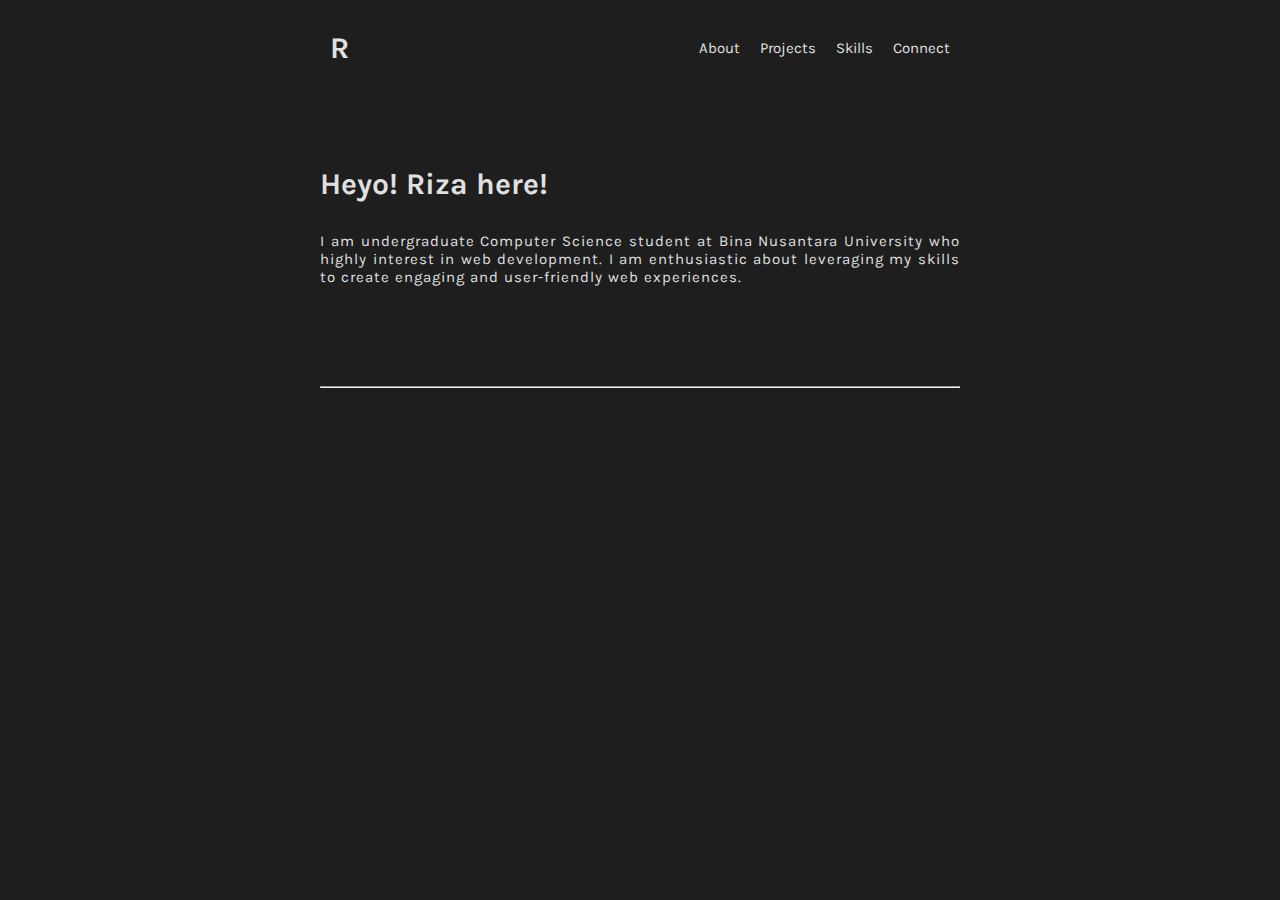
==== index.html @ de3a118c "mengubah file about dan index" ====
<!DOCTYPE html>
<html lang="en">
<head>
    <meta charset="UTF-8">
    <meta name="viewport" content="width=device-width, initial-scale=1.0">
    <link rel="stylesheet" href="style.css">
    <link rel="preconnect" href="https://fonts.googleapis.com">
    <link rel="preconnect" href="https://fonts.gstatic.com" crossorigin>
    <link href="https://fonts.googleapis.com/css2?family=Karla:ital,wght@0,200..800;1,200..800&display=swap" rel="stylesheet">
    <title>Riza Sakhi</title>
</head>
<body>
    <div class="container">
        <nav class="nav-bar">
            <a href="./index.html"><h1>R</h1></a>
            <div class="link">
                <a href="./about.html">About</a>
                <a href="#">Projects</a>
                <a href="#">Skills</a>
                <a href="#">Connect</a>
            </div>
        </nav>
        <div class="hero">
            <h1>Heyo! Riza here!</h1>
            <p style="letter-spacing: 1px; text-align: justify;">I am undergraduate Computer Science student at Bina Nusantara University who highly interest in web development. I am enthusiastic about leveraging my skills to create engaging and user-friendly web experiences.</p>
        </div>
        <hr>
    </div>
</body>
</html>
---- style.css ----
*{
    margin: 0px;
}

body::-webkit-scrollbar{
    display: none;
}

body{
    background-color: #1e1e1e;
    display: flex;
    justify-content: center;
    font-family: "Karla", sans-serif;
    color: #e0e0e0;
    font-size: 15px;
    text-align: justify;
    
}

.container{
    width: 50%;
    height: 100vh;
    /* background-color: aqua; */
}

.link{
    display: flex;
    align-items: center;
}

.nav-bar{
    margin-top: 30px;
    display: flex;
    justify-content: space-between;
}

a{
    text-decoration: none;
    color: #e0e0e0;
    margin: 0px 10px 0px 10px;
}

.hero{
    /* background-color: aqua; */
    /* height: 50vh; */
    /* width: 80%; */
    display: flex;
    flex-direction: column;
    justify-content: center;
    gap: 30px;
    margin: 100px 0px 100px 0px;
}

.edu{
    /* width: 80%; */
    display: flex;
    justify-content: space-between;
    gap: 50px;
}

.section{
    margin-top: 70px;
}

.edu-box{
    display: flex;
    justify-content: space-between;
    margin-top: 30px;
    gap: 10px;
}

.edu-box-list{
    width: 50%;
    background-color: #10101071;
    border-radius: 10PX;
    padding: 20px;
    display: flex;
    flex-direction: column;
    gap: 10px;
}

.edu-section{
    background-color: #10101071;
    margin-top: 10px;
    border-radius: 10px;
    display: flex;
    align-items: center;
    height: 10vh;
    gap: 10px;
    justify-content: space-between;
}

.edu-list{
    margin: 0px 30px 0px 30px;
}

.img-banner{
    display: flex;
    justify-content: center;
}

#profile-img{
    height: auto;
    max-width: 600px;
    width: 100%;
    border-radius: 10px;
    margin-bottom: 50px;
}

.desc{
    letter-spacing: 0.5px;
    height: 30vh;
}
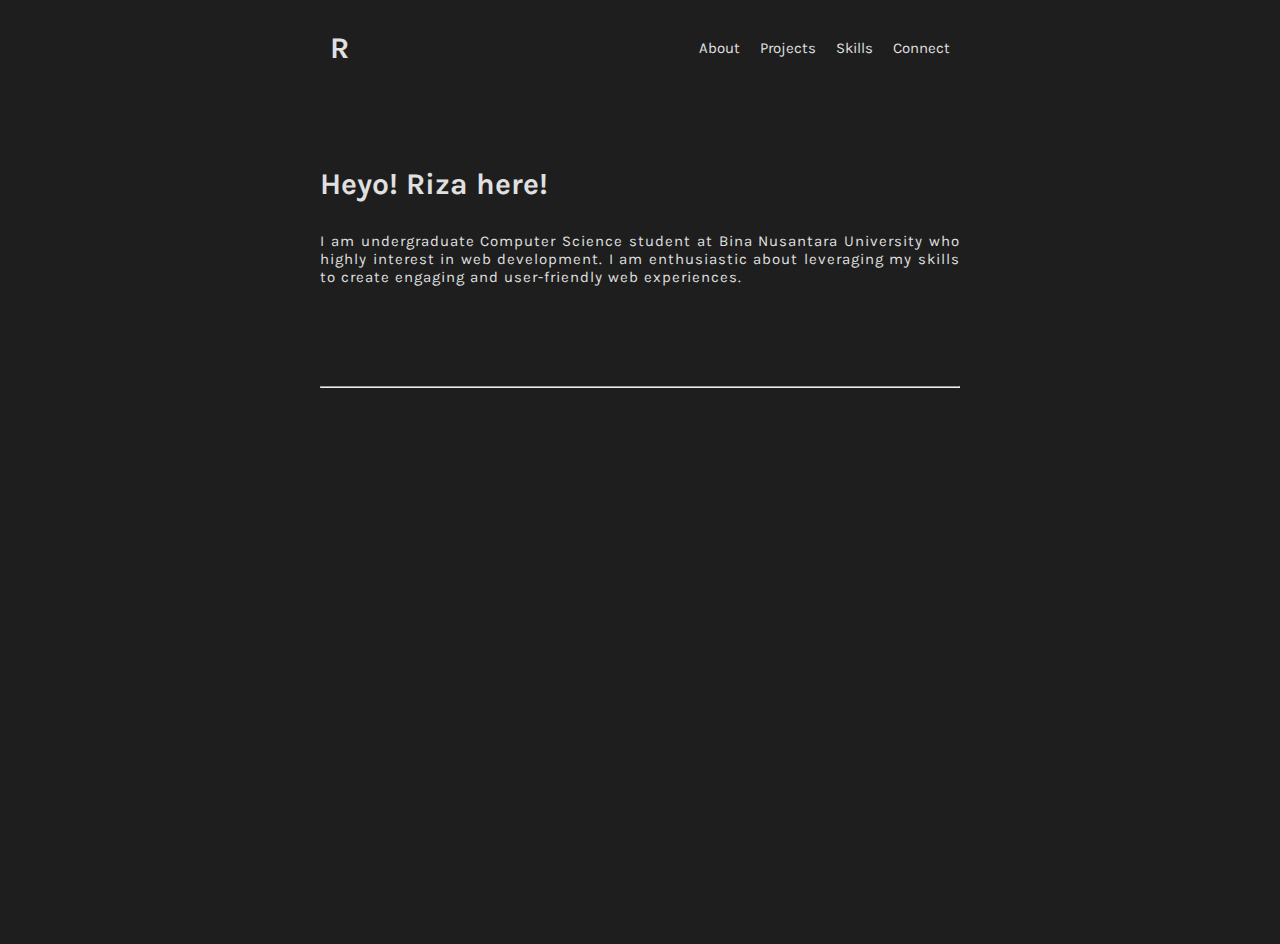
==== commit 186dcea0: "menambah file connect dan mengubah file index" ====
--- a/index.html
+++ b/index.html
@@ -17,7 +17,7 @@
                 <a href="./about.html">About</a>
                 <a href="#">Projects</a>
                 <a href="#">Skills</a>
-                <a href="#">Connect</a>
+                <a href="./connect.html">Connect</a>
             </div>
         </nav>
         <div class="hero">
@@ -25,6 +25,9 @@
             <p style="letter-spacing: 1px; text-align: justify;">I am undergraduate Computer Science student at Bina Nusantara University who highly interest in web development. I am enthusiastic about leveraging my skills to create engaging and user-friendly web experiences.</p>
         </div>
         <hr>
+        <div class="spotify-radio" style="margin: 100px 0px 100px 0px;">
+            <iframe style="border-radius:12px; margin-bottom: 100px;" src="https://open.spotify.com/embed/playlist/37i9dQZF1EpeHYNezcdoz1?utm_source=generator&theme=0" width="100%" height="352" frameBorder="0" allowfullscreen="" allow="autoplay; clipboard-write; encrypted-media; fullscreen; picture-in-picture" loading="lazy"></iframe>
+        </div>
     </div>
 </body>
 </html>--- a/style.css
+++ b/style.css
@@ -110,4 +110,15 @@
 .desc{
     letter-spacing: 0.5px;
     height: 30vh;
+}
+
+.socmed{
+    display: flex;
+    justify-content: space-around;
+    margin: 100px 0px 100px 0px;
+}
+
+.socmed-list{
+    /* background-color: antiquewhite; */
+    height: 100%;
 }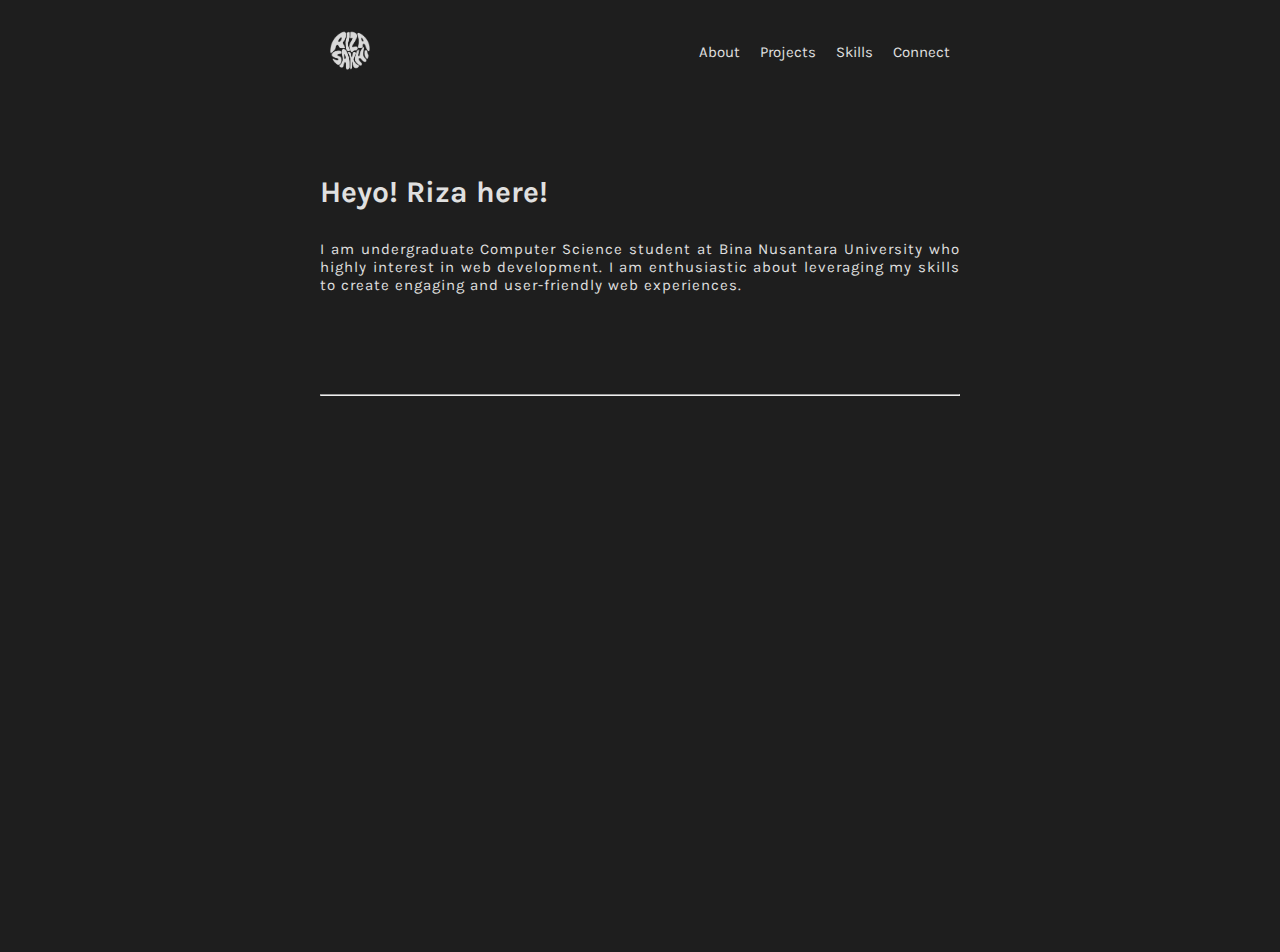
==== commit 64b7f679: "mengubah semua file menjadi responsive mobile" ====
--- a/index.html
+++ b/index.html
@@ -8,15 +8,18 @@
     <link rel="preconnect" href="https://fonts.gstatic.com" crossorigin>
     <link href="https://fonts.googleapis.com/css2?family=Karla:ital,wght@0,200..800;1,200..800&display=swap" rel="stylesheet">
     <title>Riza Sakhi</title>
+    <link rel="shortcut icon" href="Image/logo.png" type="image/x-icon">
 </head>
 <body>
     <div class="container">
         <nav class="nav-bar">
-            <a href="./index.html"><h1>R</h1></a>
+            <a href="./index.html">
+                <img src="./Image/logo.png" alt="logo" height="40px">
+            </a>
             <div class="link">
                 <a href="./about.html">About</a>
-                <a href="#">Projects</a>
-                <a href="#">Skills</a>
+                <a href="./projects.html">Projects</a>
+                <a href="./skills.html">Skills</a>
                 <a href="./connect.html">Connect</a>
             </div>
         </nav>
@@ -25,7 +28,7 @@
             <p style="letter-spacing: 1px; text-align: justify;">I am undergraduate Computer Science student at Bina Nusantara University who highly interest in web development. I am enthusiastic about leveraging my skills to create engaging and user-friendly web experiences.</p>
         </div>
         <hr>
-        <div class="spotify-radio" style="margin: 100px 0px 100px 0px;">
+        <div class="spotify-radio">
             <iframe style="border-radius:12px; margin-bottom: 100px;" src="https://open.spotify.com/embed/playlist/37i9dQZF1EpeHYNezcdoz1?utm_source=generator&theme=0" width="100%" height="352" frameBorder="0" allowfullscreen="" allow="autoplay; clipboard-write; encrypted-media; fullscreen; picture-in-picture" loading="lazy"></iframe>
         </div>
     </div>
--- a/style.css
+++ b/style.css
@@ -121,4 +121,147 @@
 .socmed-list{
     /* background-color: antiquewhite; */
     height: 100%;
+}
+
+.project{
+    display: grid;
+    grid-template-columns: repeat(2, 1fr);
+    gap: 20px;
+    margin: 100px 0px 100px 0px;
+    /* background-color: aliceblue; */
+}
+
+.project-list{
+    background-color: #10101071;
+    width: 300px;
+    height: fit-content;
+    display: flex;
+    justify-content: center;
+    align-items: center;
+    border-radius: 10px;
+    flex-direction: column;
+    gap: 20px;
+    padding: 30px;
+    margin-bottom: 100px;
+}
+
+.project-list img{
+    border-radius: 10px;
+    height: 120px;
+}
+
+.tech-stack{
+    display: flex;
+    align-items: center;
+    align-self: start;
+    gap: 20px;
+}
+
+.tech-stack img{
+    height: 30px;
+}
+
+.skills-section{
+    display: flex;
+    margin: auto;
+    margin-top: 100px;
+    justify-content: space-between;
+}
+
+.skills-title{
+    display: flex;
+    justify-content: flex-start ;
+    width: 50%;
+}
+
+.skills-icon{
+    display: flex;
+    gap: 30px;
+    width: 50%;
+    align-items: center;
+}
+
+.spotify-radio{
+    margin: 100px 0px 100px 0px;
+}
+
+/* Mobile Phone */
+@media only screen and (max-width: 576px){ 
+    body{
+        font-size: 10px;
+    }
+
+    .nav-bar{
+        flex-direction: column;
+        margin-top: 15px;
+        gap: 30px;
+    }
+
+    .nav-bar a{
+        display: flex;
+        justify-content: center;
+    }
+
+    .hero{
+        margin:50px 0px 50px 0px;
+    }
+
+    .spotify-radio{
+        margin-top: 50px;
+    }
+    
+    .edu-box{
+        text-align: center;
+    }
+
+    .edu-list{
+        margin: 10px 0px 10px 0px;
+        font-size: x-small;
+    }
+
+    .edu-section{
+        height: fit-content;
+    }
+
+    .project{
+        grid-template-columns: repeat(1, 1fr);
+        justify-content: center;
+    }
+
+    .project-list{
+        width: 150px;
+    }
+
+    .project-list img{
+        height: 80px;
+    }
+
+    .tech-stack img{
+        height: 15px;
+    }
+
+    .skills-section{
+        flex-direction: column;
+        gap: 15px;
+        margin-top: 50px;
+    }
+
+    .skills-icon img{
+        height: 25px;
+    }
+
+    .skills-title{
+        font-size: xx-small;
+    }
+
+    .socmed{
+        display: grid;
+        grid-template-columns: repeat(3, 1fr);
+        row-gap: 15px;
+    }
+
+    .socmed-list img{
+        height: 30px;
+    }
+
 }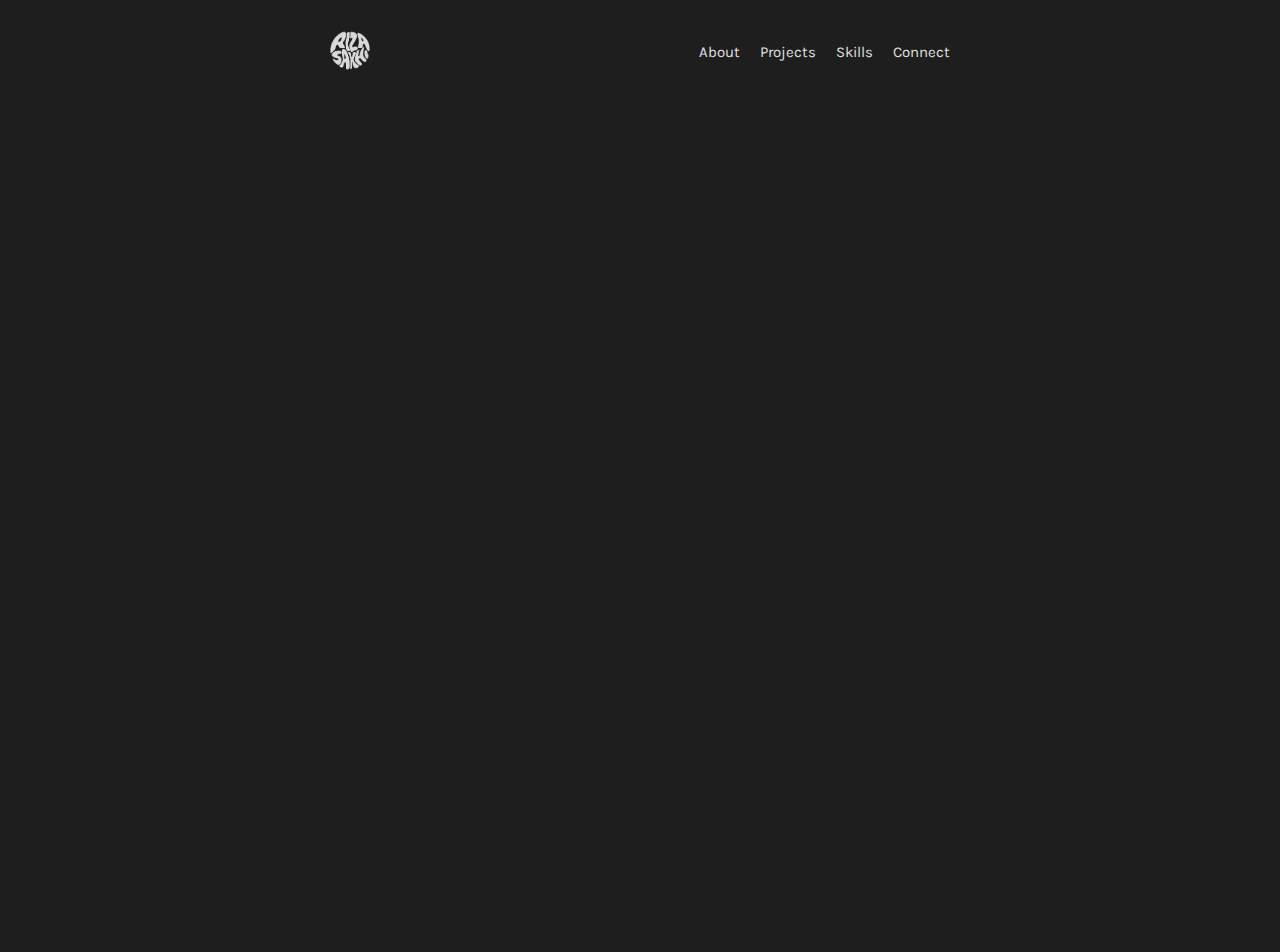
==== commit 7fa609d1: "menambahkan animasi fade in untuk elemen-elemen" ====
--- a/index.html
+++ b/index.html
@@ -23,12 +23,12 @@
                 <a href="./connect.html">Connect</a>
             </div>
         </nav>
-        <div class="hero">
+        <div class="hero fade-in-up">
             <h1>Heyo! Riza here!</h1>
             <p style="letter-spacing: 1px; text-align: justify;">I am undergraduate Computer Science student at Bina Nusantara University who highly interest in web development. I am enthusiastic about leveraging my skills to create engaging and user-friendly web experiences.</p>
         </div>
-        <hr>
-        <div class="spotify-radio">
+        <hr class="fade-in-up">
+        <div class="spotify-radio fade-in-up">
             <iframe style="border-radius:12px; margin-bottom: 100px;" src="https://open.spotify.com/embed/playlist/37i9dQZF1EpeHYNezcdoz1?utm_source=generator&theme=0" width="100%" height="352" frameBorder="0" allowfullscreen="" allow="autoplay; clipboard-write; encrypted-media; fullscreen; picture-in-picture" loading="lazy"></iframe>
         </div>
     </div>
--- a/style.css
+++ b/style.css
@@ -264,4 +264,21 @@
         height: 30px;
     }
 
+}
+
+@keyframes fadeInUp {
+    0% {
+        opacity: 0;
+        transform: translateY(30px);
+    }
+    100% {
+        opacity: 1;
+        transform: translateY(0);
+    }
+}
+
+.fade-in-up {
+    opacity: 0; /* Mulai dengan elemen tidak terlihat */
+    animation: fadeInUp 1s ease-out forwards; /* Durasi animasi dan pergerakan */
+    animation-delay: 0.2s; /* Menambahkan delay jika diinginkan */
 }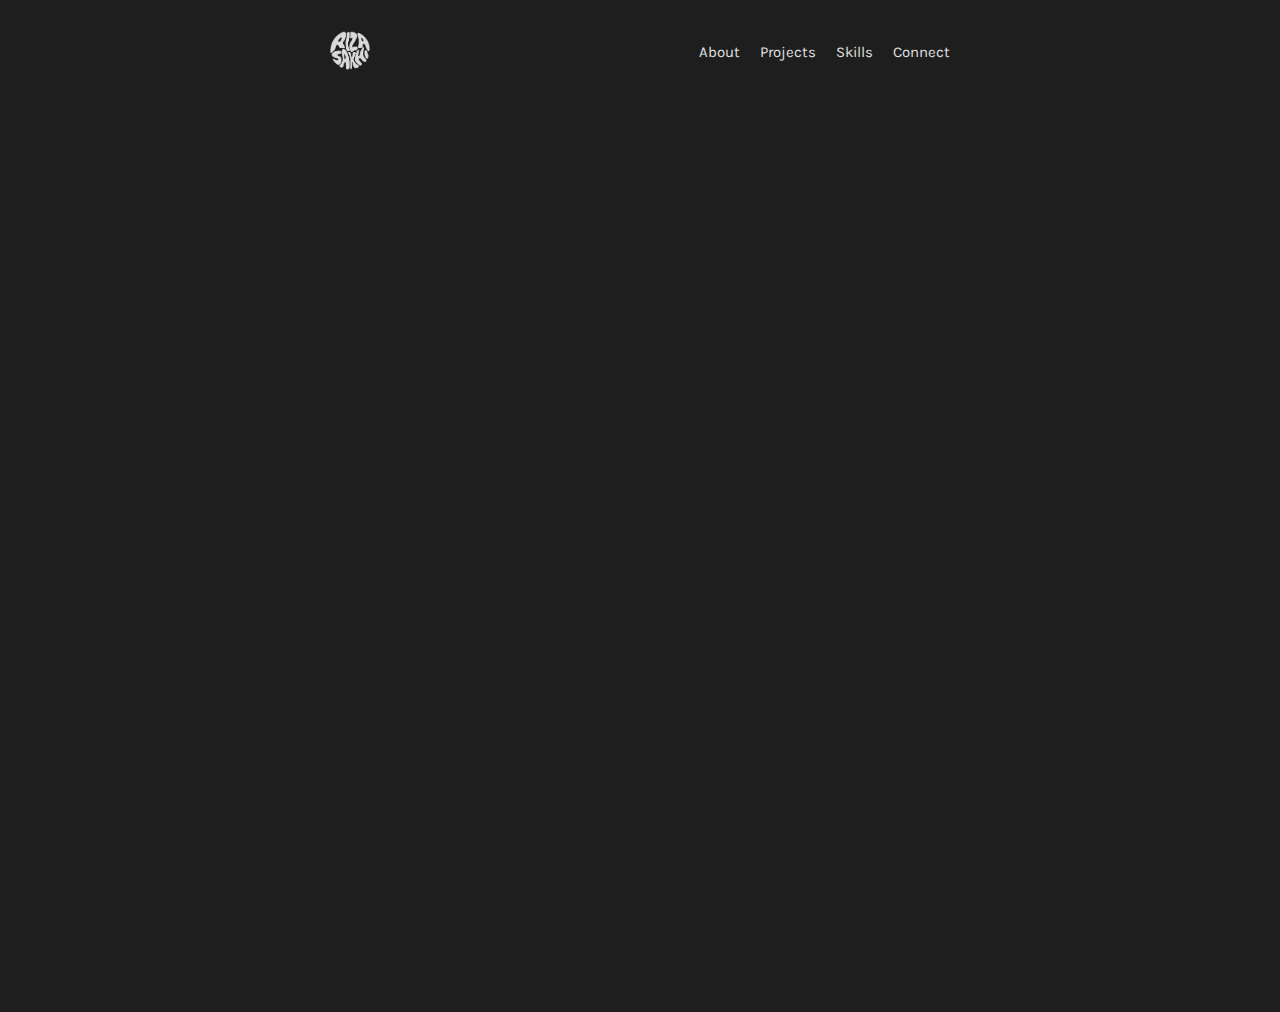
==== commit d37ccf52: "menambah button untuk download cv" ====
--- a/index.html
+++ b/index.html
@@ -26,6 +26,9 @@
         <div class="hero fade-in-up">
             <h1>Heyo! Riza here!</h1>
             <p style="letter-spacing: 1px; text-align: justify;">I am undergraduate Computer Science student at Bina Nusantara University who highly interest in web development. I am enthusiastic about leveraging my skills to create engaging and user-friendly web experiences.</p>
+            <a href="./CV ATS Riza Sakhi.pdf" download="CV ATS Riza Sakhi.pdf">
+                <button class="btn">CV</button>
+            </a>
         </div>
         <hr class="fade-in-up">
         <div class="spotify-radio fade-in-up">
--- a/style.css
+++ b/style.css
@@ -40,6 +40,27 @@
     margin: 0px 10px 0px 10px;
 }
 
+a:hover{
+    color: white;
+}
+
+.btn{
+    font-family: "Karla", sans-serif;
+    background-color: #1e1e1e;
+    border: 1px solid #e0e0e0;
+    color: #e0e0e0;
+    height: 30px;
+    width: 50px;
+    border-radius: 5px;
+    cursor: pointer;
+}
+
+.btn:hover{
+    border: 1px solid #1e1e1e;
+    background-color: #e0e0e0;
+    color: #1e1e1e;
+}
+
 .hero{
     /* background-color: aqua; */
     /* height: 50vh; */
@@ -278,7 +299,7 @@
 }
 
 .fade-in-up {
-    opacity: 0; /* Mulai dengan elemen tidak terlihat */
-    animation: fadeInUp 1s ease-out forwards; /* Durasi animasi dan pergerakan */
-    animation-delay: 0.2s; /* Menambahkan delay jika diinginkan */
+    opacity: 0;
+    animation: fadeInUp 1s ease-out forwards;
+    animation-delay: 0.2s;
 }